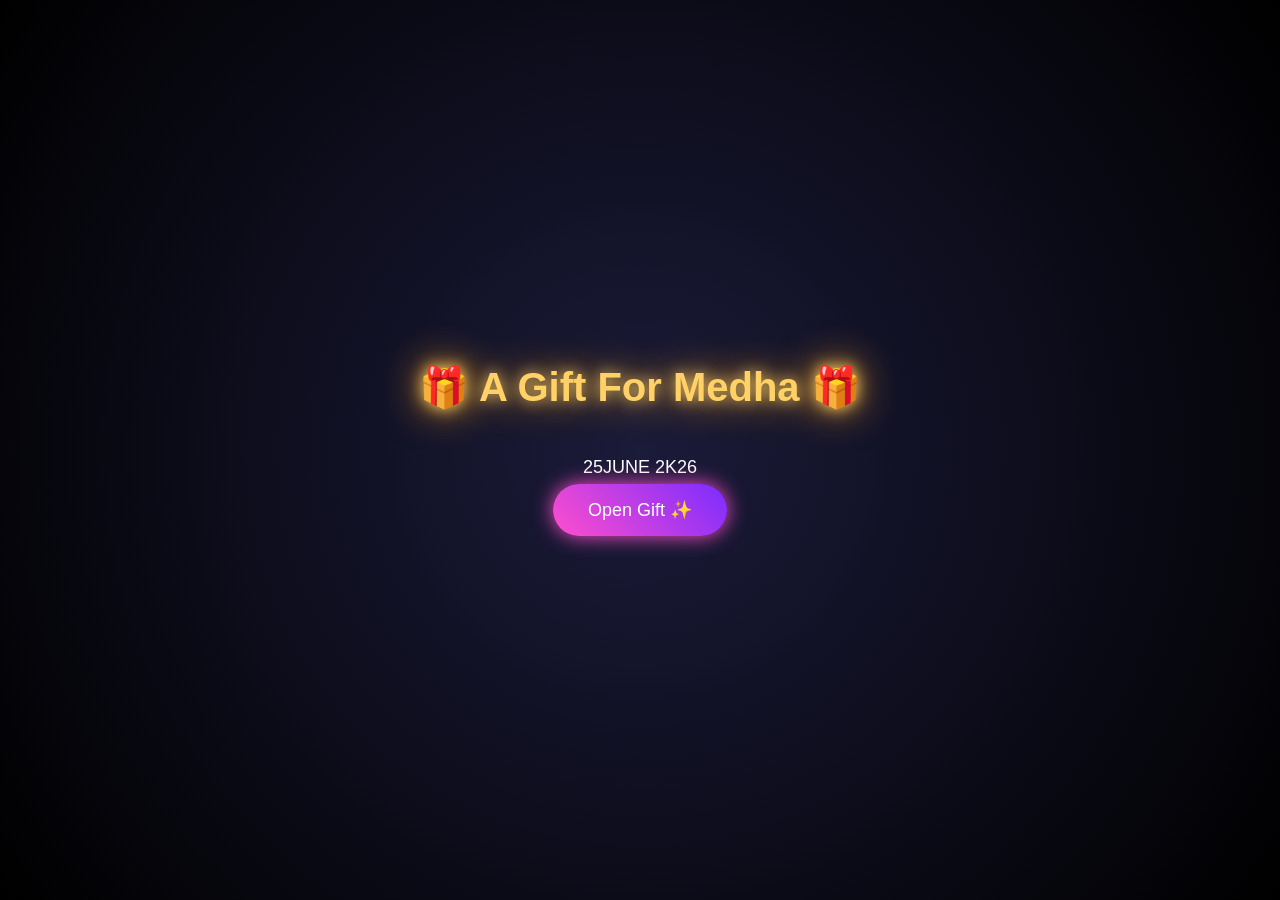
==== index.html @ e171032b "Add files via upload" ====
<!DOCTYPE html>
<html>
<head>
<title>Gift For Medha</title>
<link rel="stylesheet" href="style.css">
</head>

<body class="black">

<div class="gift">

<h1>🎁 A Gift For Medha  🎁</h1>
<p>25JUNE 2K26</p>

<a href="birthday.html">
<button>Open Gift ✨</button>
</a>
<audio id="music" loop>
<source src="birthday-song.mp3">
</audio>

</div>

</body>
</html>
---- style.css ----
/* =========================
   MEDHA BIRTHDAY WEBSITE
   PREMIUM CSS
========================= */


*{
    margin:0;
    padding:0;
    box-sizing:border-box;
}


body{

    min-height:100vh;

    font-family:'Segoe UI',Arial,sans-serif;

    display:flex;
    justify-content:center;
    align-items:center;

    text-align:center;

    color:white;

    overflow:hidden;

    background:
    radial-gradient(circle at top,#392a72,#080812);

}


/* =========================
        GIFT PAGE
========================= */


.black{

    background:
    radial-gradient(circle,#1b1b3a,#000);

}



.gift{

    animation:fadeIn 1.5s;

}



.gift h1{

    font-size:40px;

    color:#ffd166;

    text-shadow:
    0 0 15px #ffd166,
    0 0 40px #ff9f1c;

    margin-bottom:40px;

}




button{

    padding:15px 35px;

    border:none;

    border-radius:50px;

    background:
    linear-gradient(45deg,#ff4ecd,#7b2cff);

    color:white;

    font-size:18px;

    cursor:pointer;

    transition:.3s;

    box-shadow:
    0 0 20px #ff4ecd;

}



button:hover{

    transform:scale(1.1);

}




/* =========================
      BIRTHDAY PAGE
========================= */



h1{

    color:#ffd166;

    text-shadow:
    0 0 20px #ff4ecd;

    margin-bottom:20px;

}



p{

    font-size:18px;

    line-height:1.8;

}




/* =========================
        PHOTO PAGE
========================= */


img{

    width:190px;

    height:190px;

    object-fit:cover;

    border-radius:25px;

    margin:12px;


    border:3px solid #ffd166;


    box-shadow:
    0 0 25px #ff4ecd;


    animation:photo 1s;

}



#photos{

    margin:25px;

}




/* =========================
       LETTER PAGE
========================= */


.letterPage{


background:

linear-gradient(
135deg,
#0f0c29,
#302b63,
#24243e
);


}



.letterCard{


width:70%;

max-width:650px;


padding:40px;


background:

rgba(255,255,255,0.12);


backdrop-filter:blur(18px);


border-radius:30px;


border:1px solid rgba(255,255,255,.25);


box-shadow:

0 0 40px #7b2cff;


animation:cardOpen 1.2s;


}




.letterCard h1{

color:#ffafcc;

font-size:35px;

}



.line{

height:3px;

width:80%;

margin:20px auto;


background:#ffd166;

border-radius:20px;

}



.letterCard p{


font-family:Georgia,serif;


font-size:19px;


color:#f8f8ff;


}




.heart{


margin:25px;

font-size:30px;


animation:heart 1s infinite;

}



.backBtn{


background:

linear-gradient(45deg,#ffd166,#ff4ecd);


}



/* =========================
        FOOTER
========================= */


footer{

position:absolute;

bottom:20px;


color:#ffd166;

font-size:15px;

}





/* =========================
        ANIMATION
========================= */


@keyframes fadeIn{


from{

opacity:0;
transform:scale(.7);

}


to{

opacity:1;
transform:scale(1);

}

}



@keyframes cardOpen{


from{

opacity:0;
transform:translateY(80px);

}


to{

opacity:1;
transform:translateY(0);

}

}




@keyframes heart{


50%{

transform:scale(1.3);

}

}



@keyframes photo{


from{

opacity:0;
transform:rotate(-10deg);

}


to{

opacity:1;
transform:rotate(0);

}

}
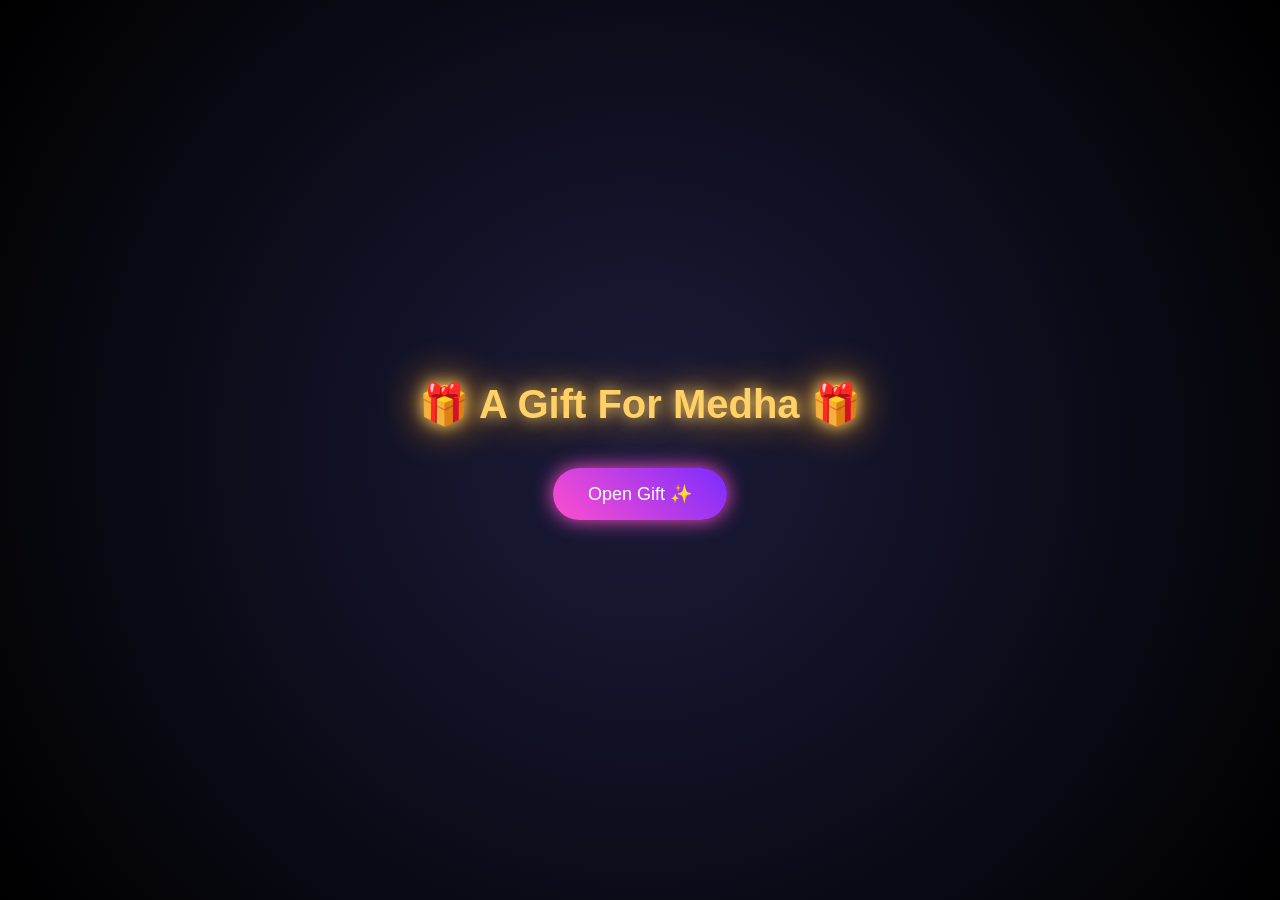
==== commit cf7c60f0: "Add files via upload" ====
--- a/index.html
+++ b/index.html
@@ -9,15 +9,11 @@
 
 <div class="gift">
 
-<h1>🎁 A Gift For Medha  🎁</h1>
-<p>25JUNE 2K26</p>
+<h1>🎁 A Gift For Medha 🎁</h1>
 
 <a href="birthday.html">
 <button>Open Gift ✨</button>
 </a>
-<audio id="music" loop>
-<source src="birthday-song.mp3">
-</audio>
 
 </div>
 
